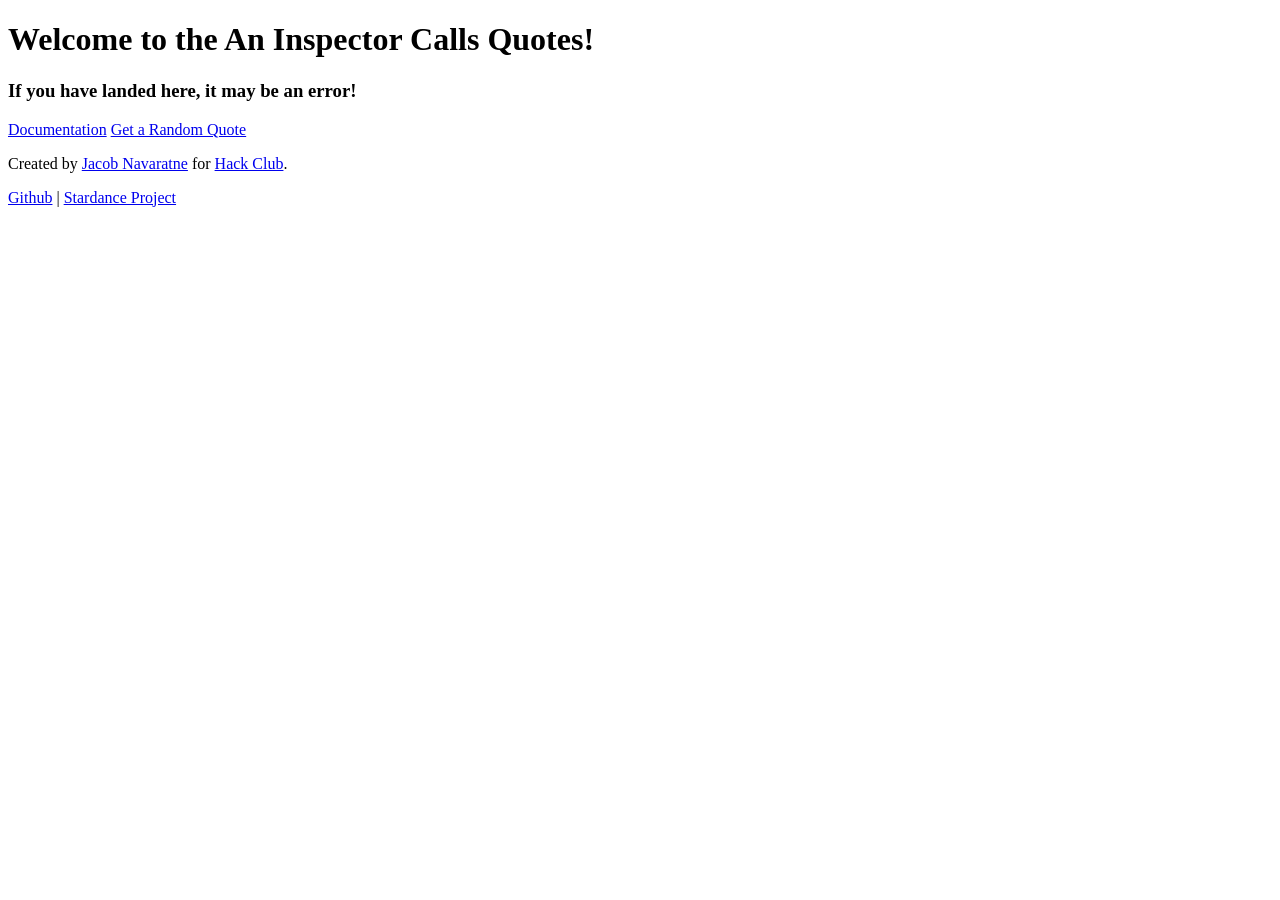
==== templates/index.html @ 6ef1a63f "feat: main homepage, fix issues, add docs route, and files etc etc, cusotm font" ====
<!doctype html>
<html lang="en">
  <head>
    <title>AIC Quotes | Home</title>
    <link
      rel="stylesheet"
      href="{{ url_for ('static', filename='styles.css') }}"
    />
    <link rel="preconnect" href="https://fonts.googleapis.com" />
    <link rel="preconnect" href="https://fonts.gstatic.com" crossorigin />
    <link
      href="https://fonts.googleapis.com/css2?family=Oswald:wght@600&display=swap"
      rel="stylesheet"
    />
  </head>
  <body>
    <div class="intro">
      <h1 class="oswald-600">
        Welcome to the <strong>An Inspector Calls</strong> Quotes!
      </h1>
      <h3>If you have landed here, it may be an error!</h3>
      <a id="button" href="/docs">Documentation</a>
      <a id="button" href="/quote">Get a Random Quote</a>
    </div>
    <footer class="footer">
      <div id="footer-left">
        <p>
          Created by
          <a href="https://jacob.navaratne.uk/">Jacob Navaratne</a> for
          <a href="https://hackclub.com/">Hack Club</a>.
        </p>
      </div>
      <div id="footer-right">
        <p>
          <a href="https://github.com/smartsparkcoding/AIC-Quotes">Github</a> |
          <a href="https://stardance.hackclub.com/">Stardance Project</a>
        </p>
      </div>
    </footer>
  </body>
</html>
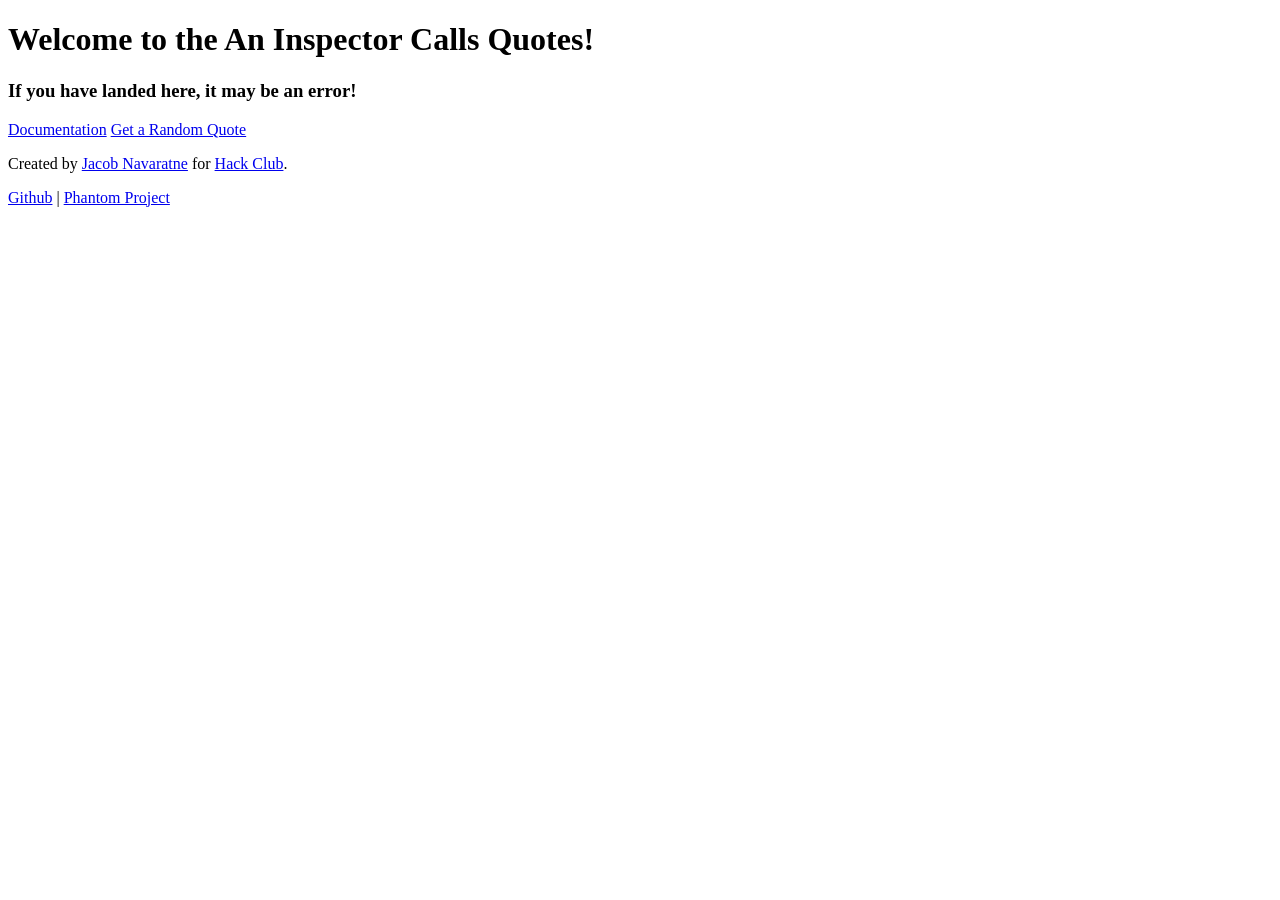
==== commit f52c3f9f: "feat: documentation (no styling)" ====
--- a/templates/index.html
+++ b/templates/index.html
@@ -33,7 +33,7 @@
       <div id="footer-right">
         <p>
           <a href="https://github.com/smartsparkcoding/AIC-Quotes">Github</a> |
-          <a href="https://stardance.hackclub.com/">Stardance Project</a>
+          <a href="https://stardance.hackclub.com/">Phantom Project</a>
         </p>
       </div>
     </footer>
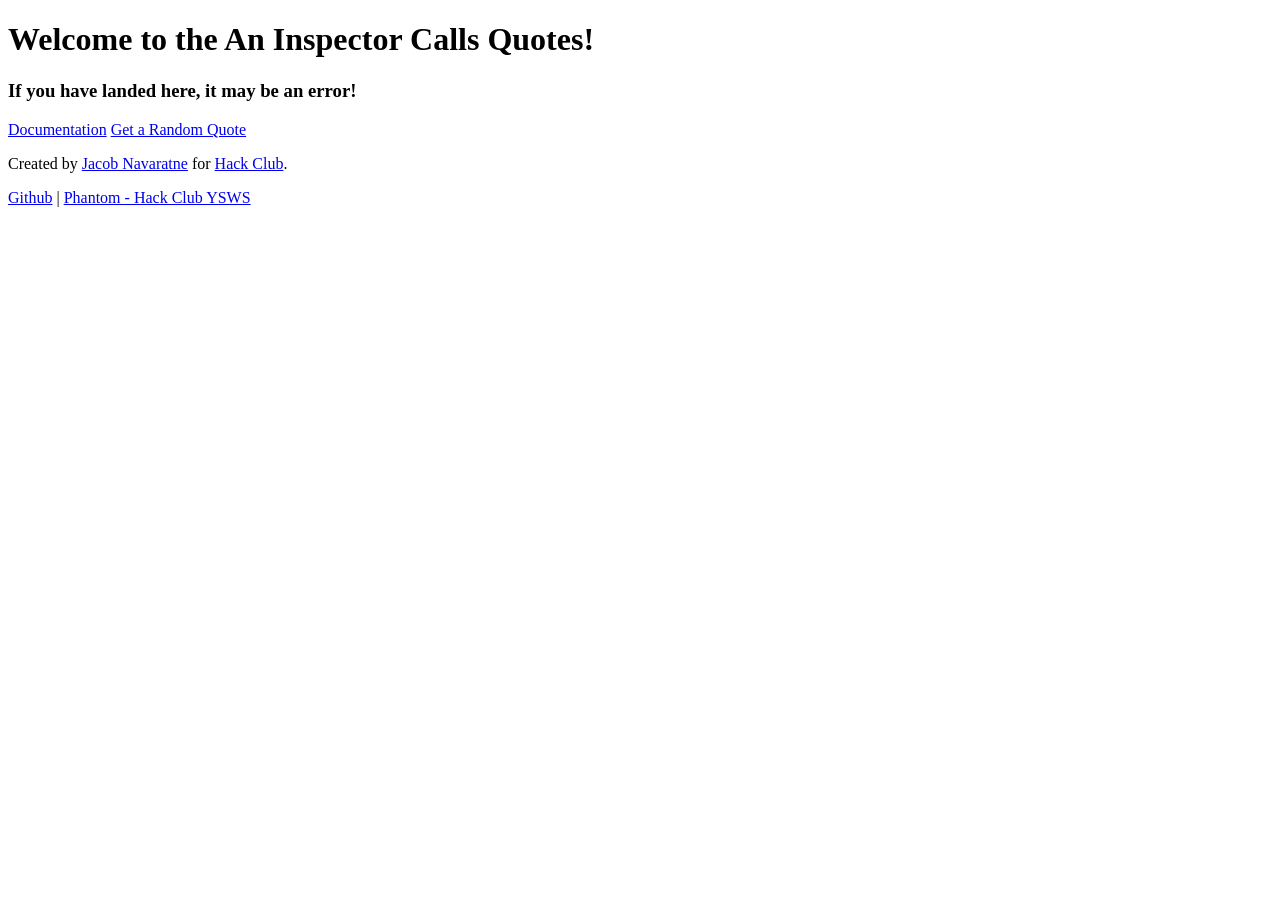
==== commit 7c301e45: "feat: LOTS OF QUOTES! 18 QUOTES TOTAL NOW!" ====
--- a/templates/index.html
+++ b/templates/index.html
@@ -33,7 +33,7 @@
       <div id="footer-right">
         <p>
           <a href="https://github.com/smartsparkcoding/AIC-Quotes">Github</a> |
-          <a href="https://stardance.hackclub.com/">Phantom Project</a>
+          <a href="https://phantom.hackclub.com/">Phantom - Hack Club YSWS</a>
         </p>
       </div>
     </footer>
